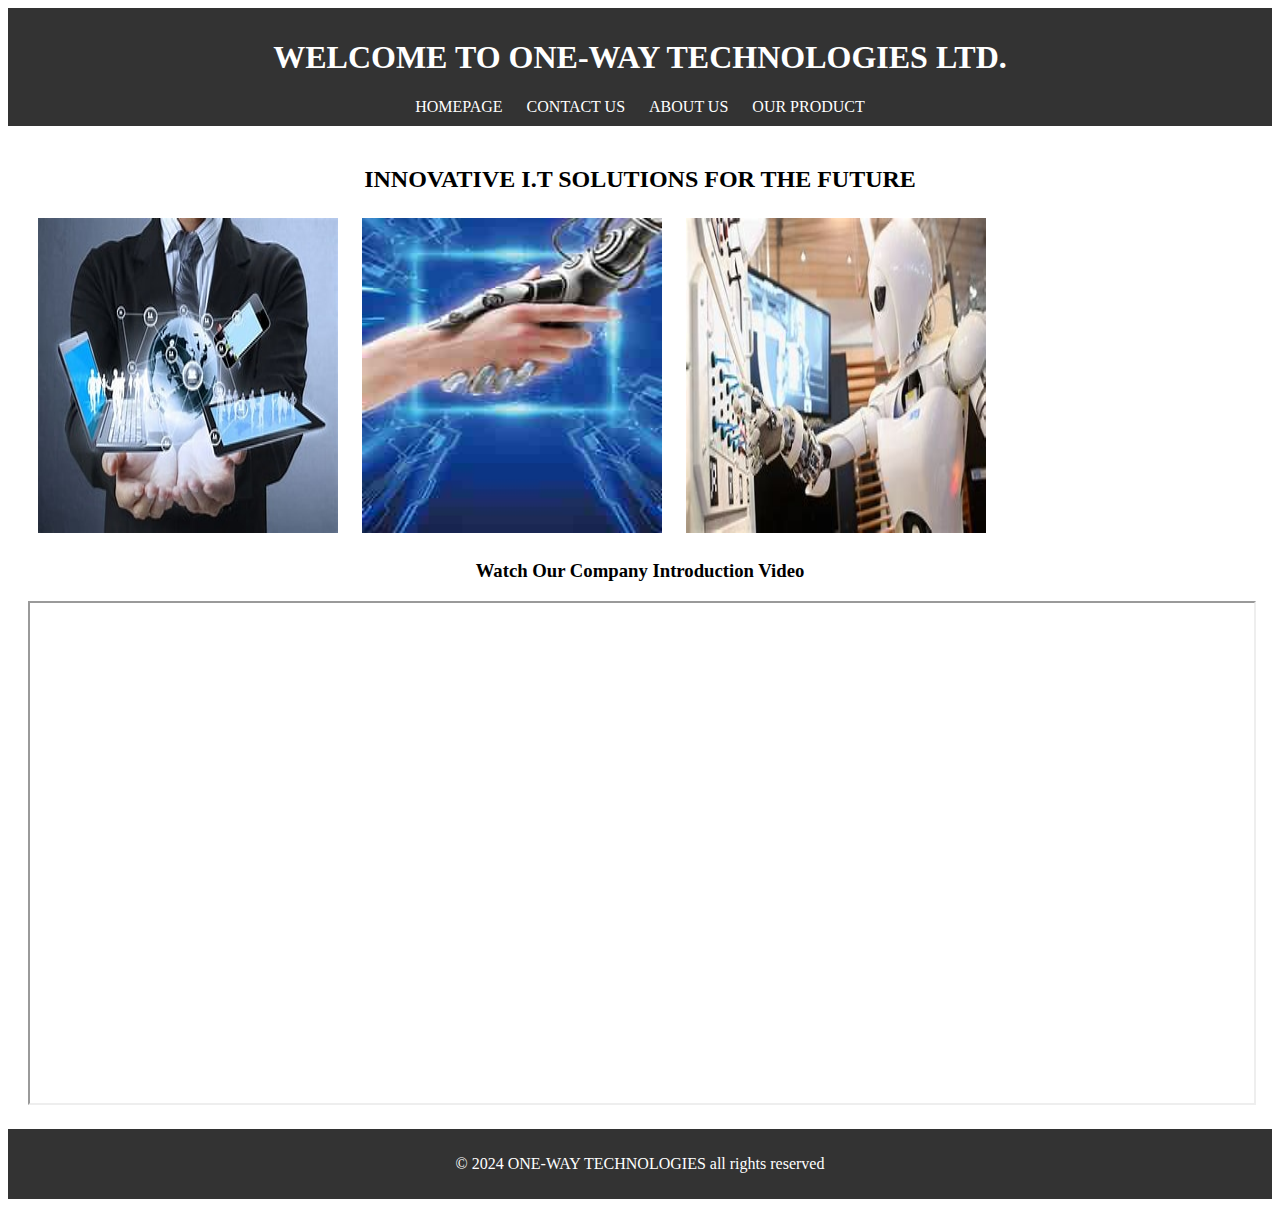
==== index.html @ 29233514 "Add files via upload" ====
<!DOCTYPE html>
<html lang="en">
<head>
<title>One-way Technologies Ltd. Homepage</title>
 <meta name="author" content="Ochuba lotanna">
 <meta name="keyword" content="One-way, technology, tech, robotics,">
 <meta name="description" content="Leading innovations in Technology.">
 <meta charset="UTF-8">
 <meta name="viewport" content="width=device-width, initial-scale=1.0">
 <link rel="stylesheet" href="styles.css">
 <body>
    <Header>
<h1>WELCOME TO ONE-WAY TECHNOLOGIES LTD.</h1>
<nav>
    <ul>
        <li><a href="index.html">HOMEPAGE</a></li>
        <li><a href="contact.html">CONTACT US</a></li>
        <li><a href="about.html">ABOUT US</a></li>
       <li><a href="product.html">OUR PRODUCT</a></li>
    </ul>
</nav>
    </Header>
    <section class="homecontent">
        <h2>INNOVATIVE I.T SOLUTIONS FOR THE FUTURE</h2>
        <div class="homeimages">
        <img src="images/th.jpg">
        <img src="images/download.jpg">
        <img src="images/image1.jpg">
        </div>
        <div class="Video">
        <h3>Watch Our Company Introduction Video</h3>
        <iframe width="100%" height="500" src="https://www.youtube.com/embed/1I57TR7gFk4" title="Magic trick"; autoplay; allowfullscreen></iframe>
        </div>
    </section>
    <footer>
        <p>&copy; 2024 ONE-WAY TECHNOLOGIES all rights reserved</p>
    </footer>
 </body>
</head>
</html>
---- styles.css ----
header{
    background-color: #333;
    color: white;
    padding: 10px 5px;
    text-align: center;
}
nav ul {
    list-style-type: none;
    padding: 0;
    margin: 0;
}
nav ul li{
    display: inline;
    margin: 0 10px;
}
nav ul li a{
    color: white;
    text-decoration: none;
}
section{
    padding: 20px;
}
footer{
    background-color: #333;
    color: white;
    text-align: center;
    padding: 10px 0;
    position: relative;
    width: 100%;
    bottom: 0;
}
.homeimages img{
    width: 300px;
    margin: 5px 10px;
    display: inline-flex;
    justify-content: space-evenly;
    height: 315px;
}
.video iframe{
    margin: 20px;
    display: flex;  
    padding: 20px;
}
h2, h3{
    text-align: center;
}
.directors{
    height;: 100%;
    display: inline;
}
.officeComplex img{
    width: 100%;
    padding: 20px;
    justify-content: space-evenly;
    margin-left: 1px;
}
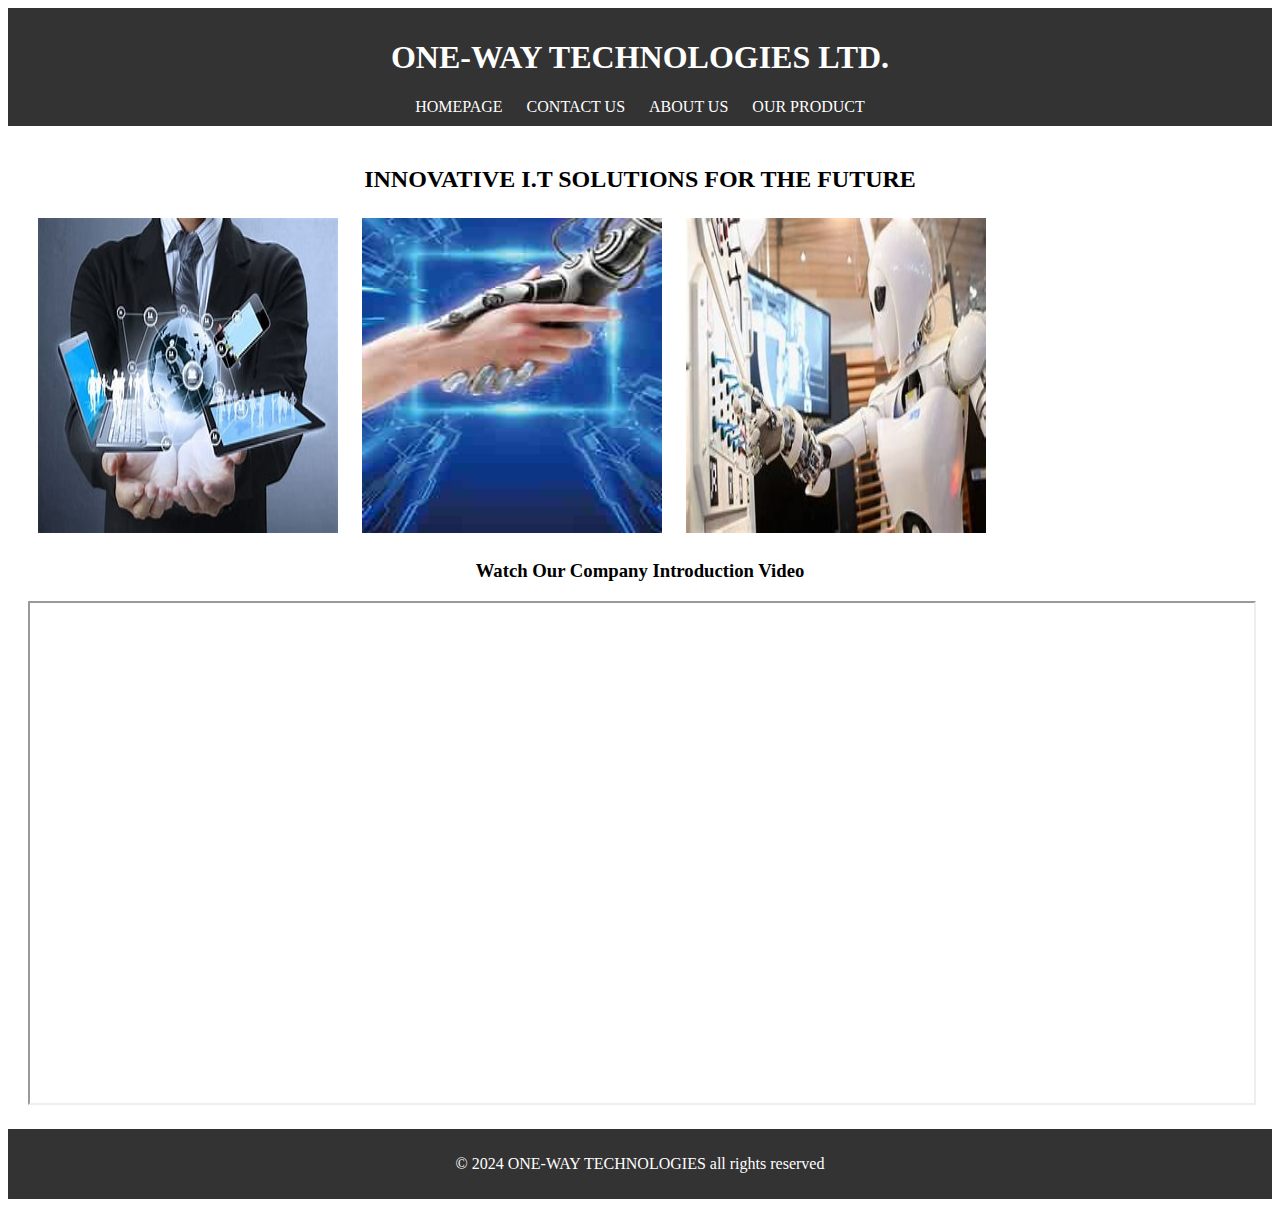
==== commit 52113669: "Update index.html" ====
--- a/index.html
+++ b/index.html
@@ -10,7 +10,7 @@
  <link rel="stylesheet" href="styles.css">
  <body>
     <Header>
-<h1>WELCOME TO ONE-WAY TECHNOLOGIES LTD.</h1>
+<h1>ONE-WAY TECHNOLOGIES LTD.</h1>
 <nav>
     <ul>
         <li><a href="index.html">HOMEPAGE</a></li>
@@ -37,4 +37,4 @@
     </footer>
  </body>
 </head>
-</html>+</html>
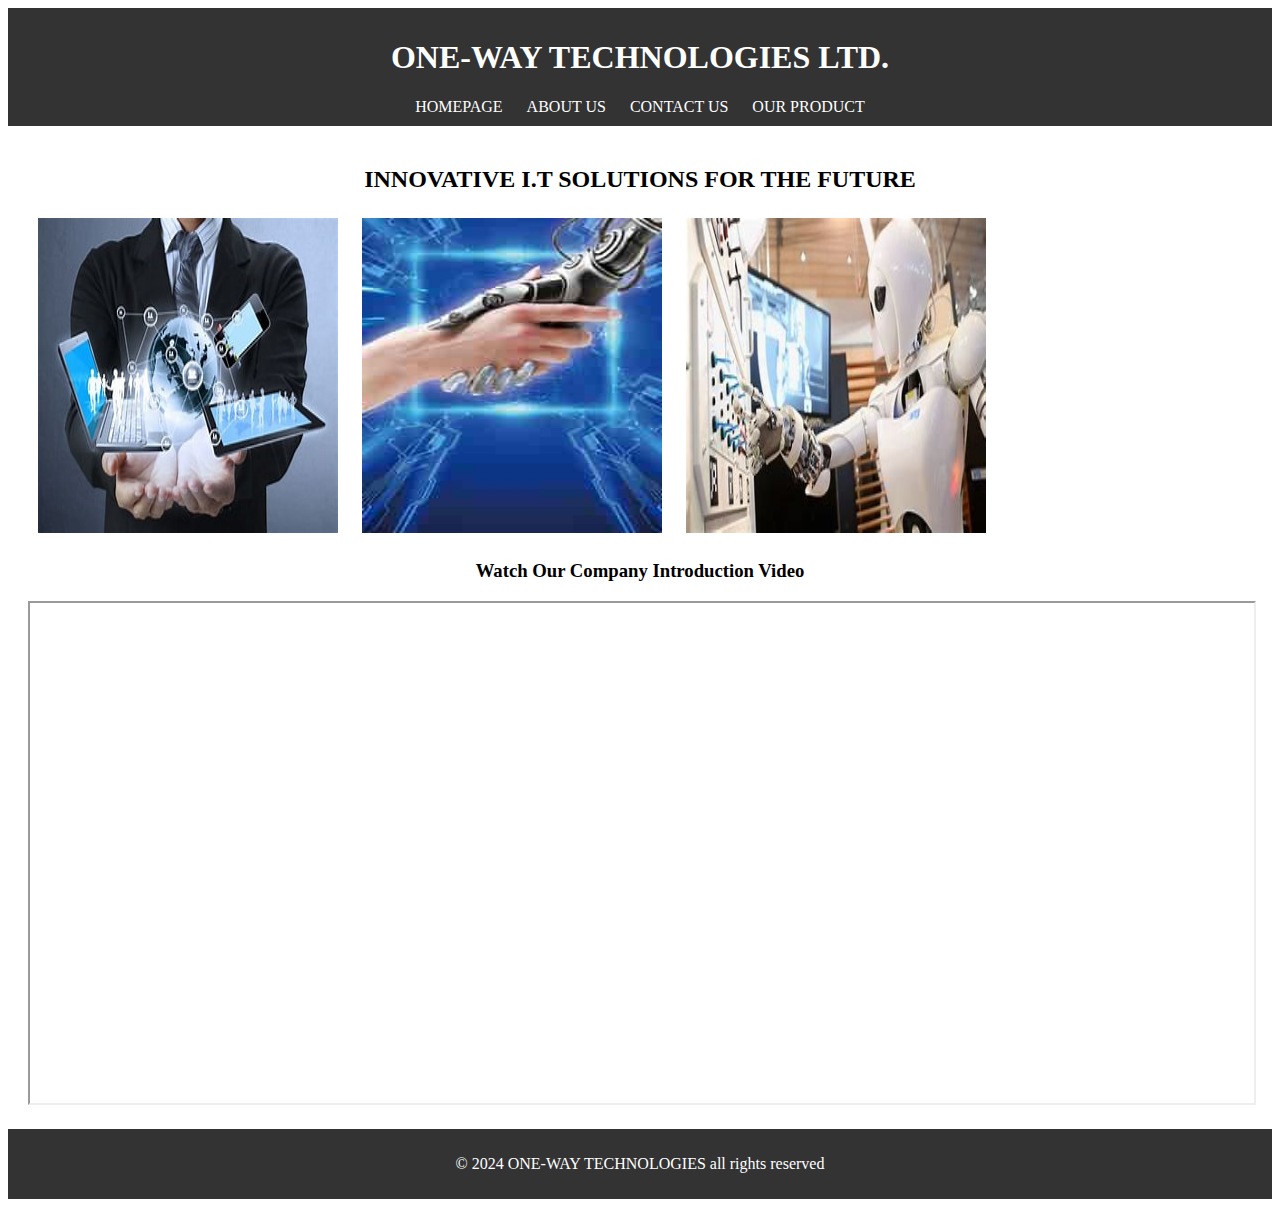
==== commit 17ab0c0e: "Update index.html" ====
--- a/index.html
+++ b/index.html
@@ -14,8 +14,8 @@
 <nav>
     <ul>
         <li><a href="index.html">HOMEPAGE</a></li>
+        <li><a href="about.html">ABOUT US</a></li>
         <li><a href="contact.html">CONTACT US</a></li>
-        <li><a href="about.html">ABOUT US</a></li>
        <li><a href="product.html">OUR PRODUCT</a></li>
     </ul>
 </nav>
